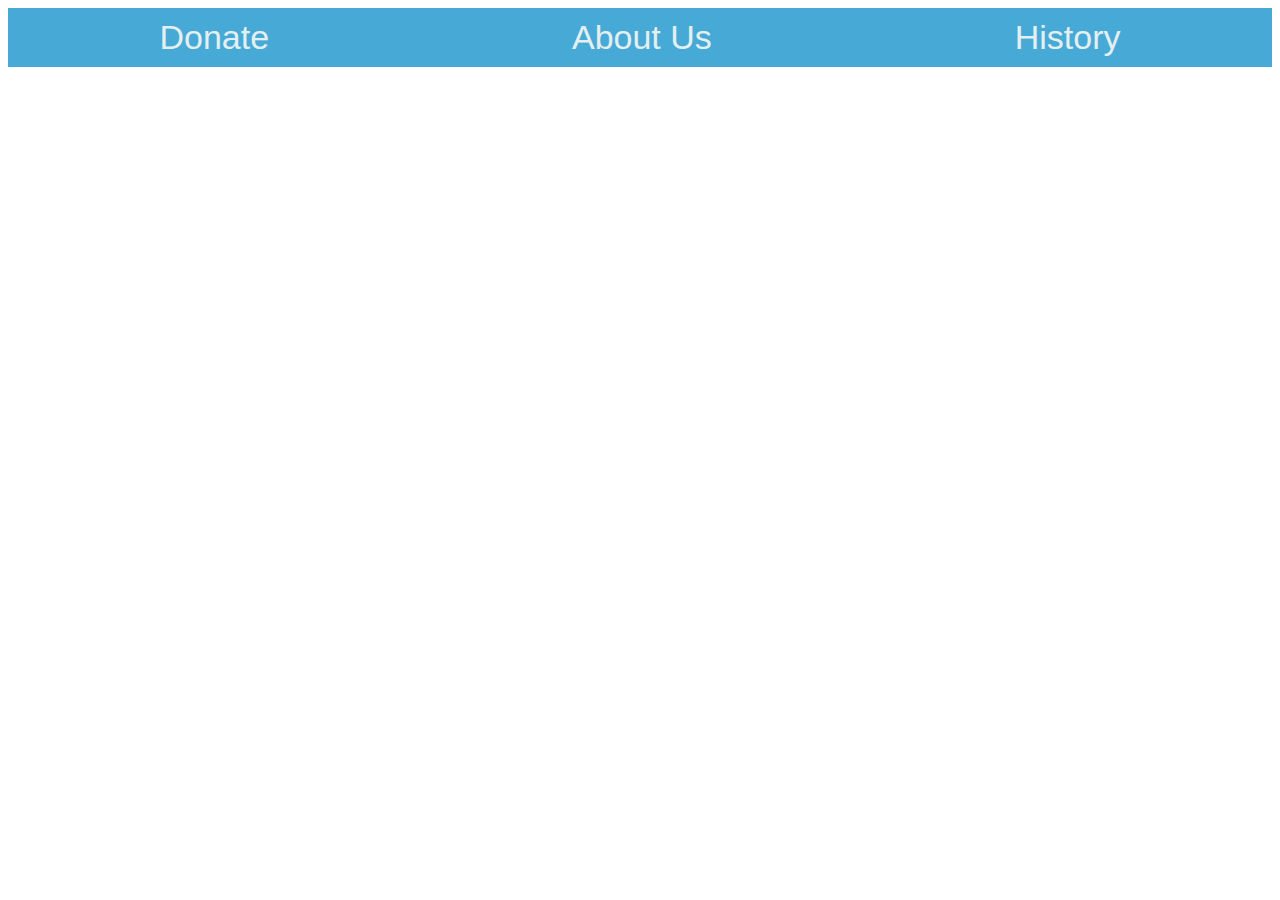
==== index.html @ 2ed8418d "added buttons on top menu closed #1" ====
<!DOCTYPE html>
<html>
	<head>
        <title>Donate</title>
		<link href="styles/index.css" rel="stylesheet">
	</head>
	<body>
        <div class="links">
            <div class=individual-link><a href="index.html">Donate</a></div>
            <div class=individual-link><a href="about.html">About Us</a></div>
            <div class=individual-link><a href="history.html">History</a></div>
        </div>
	</body>
</html>
---- styles/index.css ----
.links{
    font-family: Arial, Helvetica, sans-serif;
    font-size: 34px;
    background-color: rgb(71, 169, 214);

    display: flex;
    justify-content: space-around;
}

.individual-link{
    padding-top: 10px;
    padding-bottom: 10px;
    padding-left: 10%;
    padding-right: 10%;

    background-color: rgb(71, 169, 214);
    border-radius: 310px;
}

.individual-link:hover{
    background-color: rgb(8, 158, 10)
    
}

a{
    text-decoration: none;
    color: rgb(228, 239, 240);
}
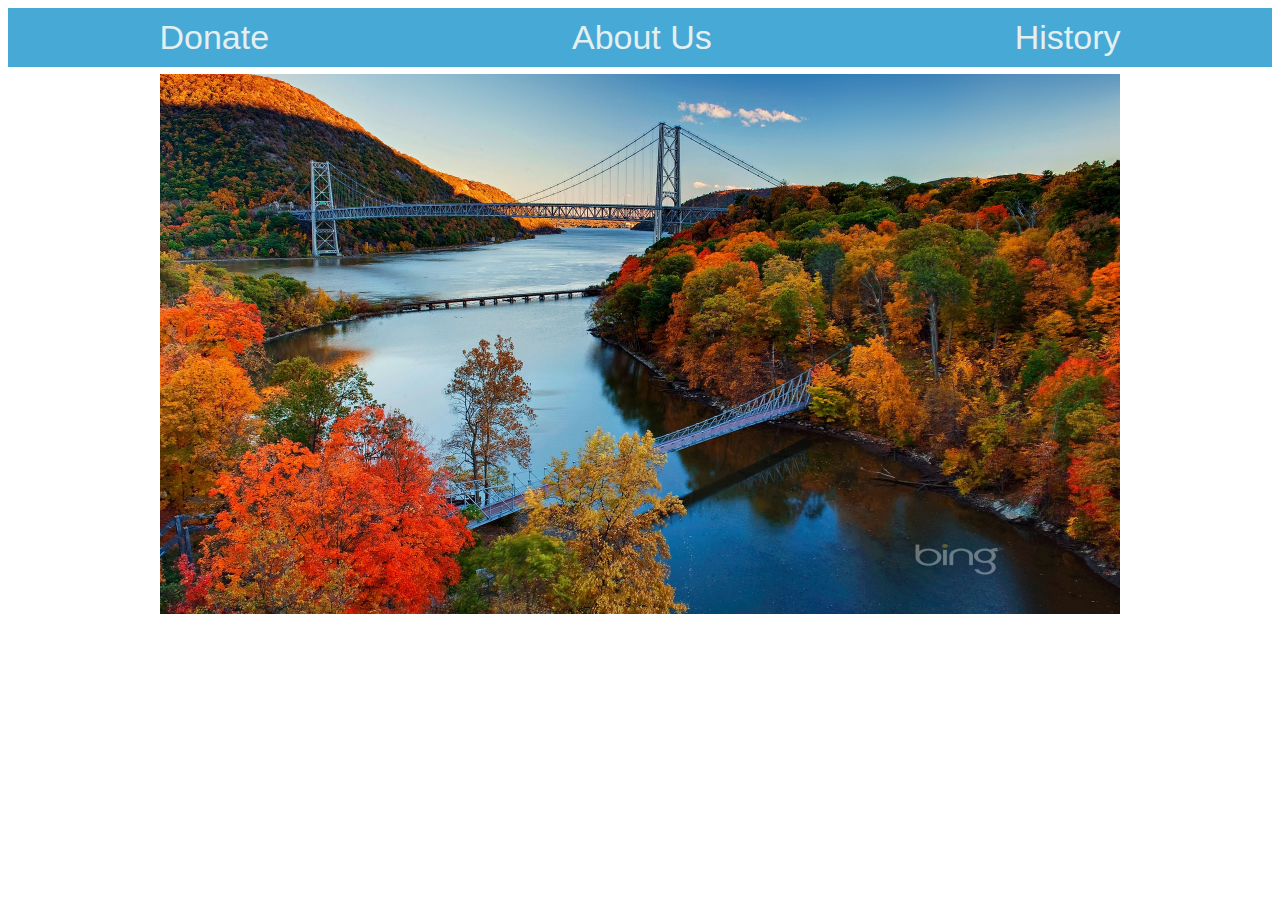
==== commit 4b5fa448: "added image to the main page closes #3" ====
--- a/index.html
+++ b/index.html
@@ -10,5 +10,11 @@
             <div class=individual-link><a href="about.html">About Us</a></div>
             <div class=individual-link><a href="history.html">History</a></div>
         </div>
+
+        <div class = "main-container">
+            <div class= "image-section">
+                <img src = "images/hudson_river_1.jpg">
+            </div>
+        </div>
 	</body>
 </html>--- a/styles/index.css
+++ b/styles/index.css
@@ -25,4 +25,28 @@
 a{
     text-decoration: none;
     color: rgb(228, 239, 240);
+}
+
+.image-section{
+    display: flex;
+    justify-content: center;
+
+    margin-top: 7px;
+    margin-bottom: 7px;
+}
+
+.image-section img{
+    width: 960px;
+    height: 540px;
+}
+
+.main-container{
+    margin-left: 500px;
+    margin-right: 500px;
+
+    border-left-style: solid;
+    border-right-style: solid;
+    border-left-width: 1px;
+    border-right-width: 1px;
+    border-color: black;
 }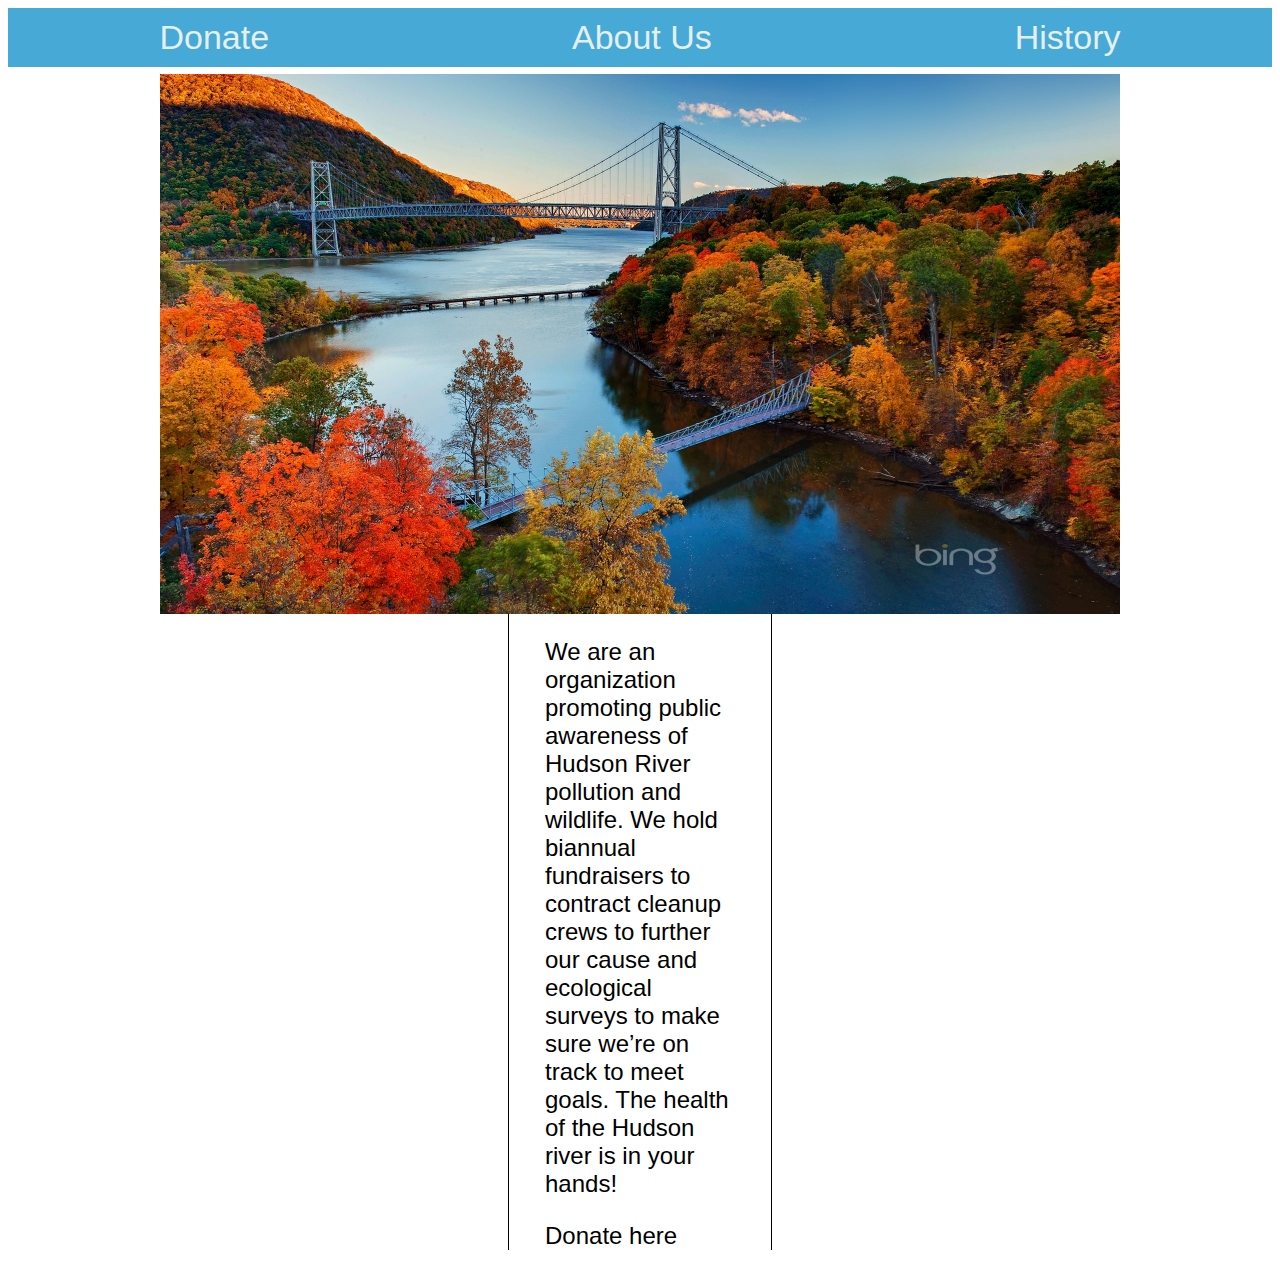
==== commit 6ff28ba0: "added text to the 'about' page" ====
--- a/index.html
+++ b/index.html
@@ -12,9 +12,21 @@
         </div>
 
         <div class = "main-container">
-            <div class= "image-section">
+            <div class = "image-section">
                 <img src = "images/hudson_river_1.jpg">
             </div>
+
+            <div class = "text-section">
+                <p>
+                    We are an organization promoting public awareness of Hudson River pollution and wildlife. We hold biannual fundraisers to contract cleanup crews to further our cause and ecological surveys to make sure we’re on track to meet goals. 
+                    The health of the Hudson river is in your hands!
+                </p>
+
+                <p>
+                    Donate here
+                </p>
+            </div>
+
         </div>
 	</body>
 </html>--- a/styles/index.css
+++ b/styles/index.css
@@ -49,4 +49,12 @@
     border-left-width: 1px;
     border-right-width: 1px;
     border-color: black;
+}
+
+.text-section{
+    margin-left: 36px;
+    margin-right: 36px;
+
+    font-family: Arial, Helvetica, sans-serif;
+    font-size: 24px;
 }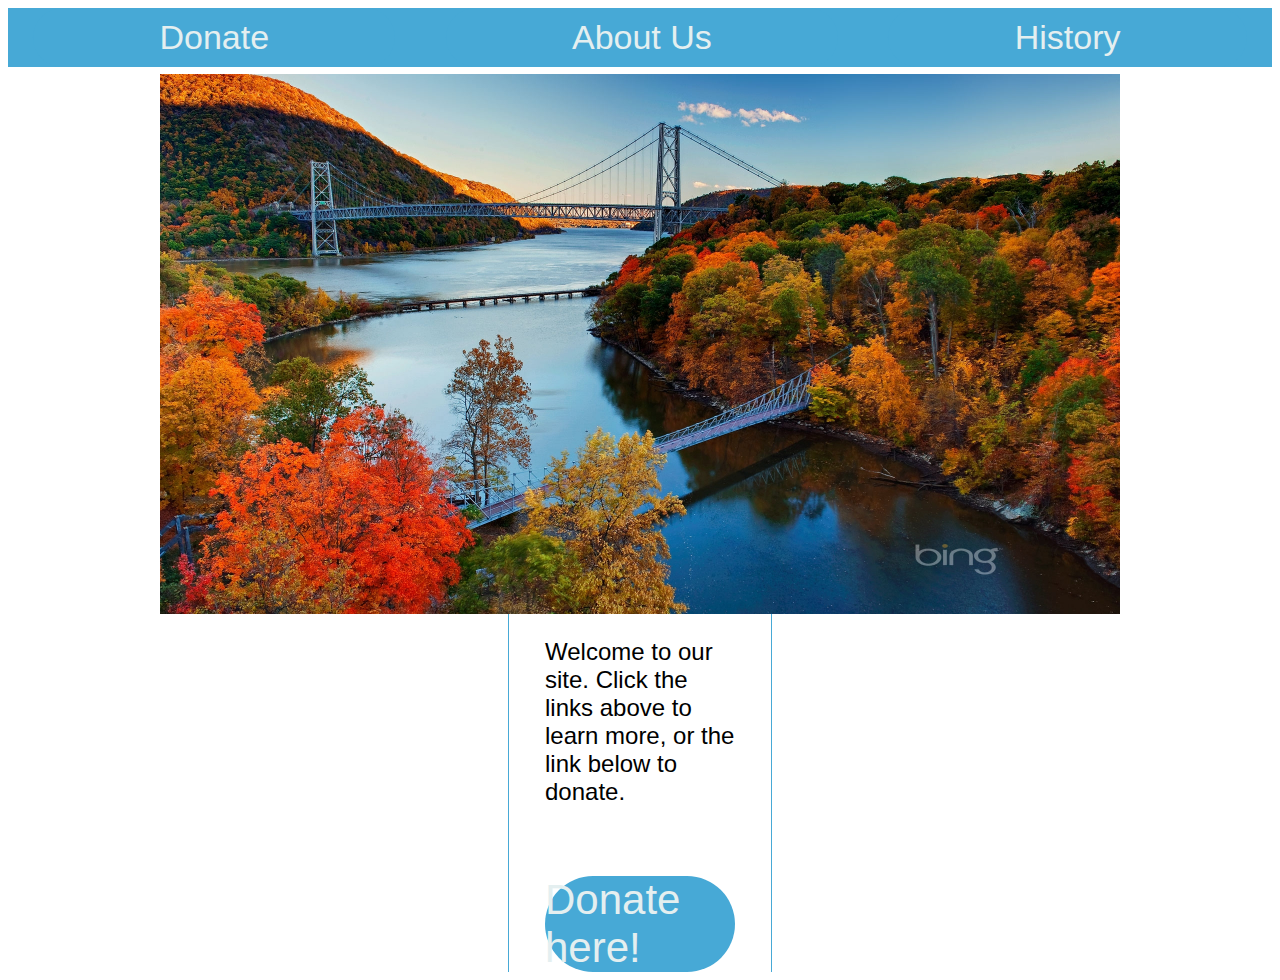
==== commit b296a58a: "added index" ====
--- a/index.html
+++ b/index.html
@@ -1,14 +1,14 @@
 <!DOCTYPE html>
 <html>
 	<head>
-        <title>Donate</title>
+        <title>Welcome!</title>
 		<link href="styles/index.css" rel="stylesheet">
 	</head>
 	<body>
         <div class="links">
-            <div class=individual-link><a href="index.html">Donate</a></div>
-            <div class=individual-link><a href="about.html">About Us</a></div>
-            <div class=individual-link><a href="history.html">History</a></div>
+            <div class=individual-link onclick="location.href='donate.html'"> <a href="donate.html">Donate</a></div>
+            <div class=individual-link onclick="location.href='about.html'"><a href="about.html">About Us</a></div>
+            <div class=individual-link onclick="location.href='history.html'"><a href="history.html">History</a></div>
         </div>
 
         <div class = "main-container">
@@ -18,13 +18,14 @@
 
             <div class = "text-section">
                 <p>
-                    We are an organization promoting public awareness of Hudson River pollution and wildlife. We hold biannual fundraisers to contract cleanup crews to further our cause and ecological surveys to make sure we’re on track to meet goals. 
-                    The health of the Hudson river is in your hands!
+                    Welcome to our site. Click the links above to learn more, or the link below to donate.
                 </p>
 
-                <p>
-                    Donate here
-                </p>
+                <div class = "donate-bottom-button" onclick="location.href='donate.html'">
+                    <a href = "donate.html">
+                        Donate here!
+                    </a>
+                </div>
             </div>
 
         </div>
--- a/styles/index.css
+++ b/styles/index.css
@@ -48,7 +48,7 @@
     border-right-style: solid;
     border-left-width: 1px;
     border-right-width: 1px;
-    border-color: black;
+    border-color: rgb(71, 169, 214);
 }
 
 .text-section{
@@ -57,4 +57,147 @@
 
     font-family: Arial, Helvetica, sans-serif;
     font-size: 24px;
+}
+
+.text-section a{
+    font-size: 42px;
+}
+
+.donate-bottom-button{
+    background-color: rgb(71, 169, 214);
+    border-radius: 310px;
+    margin-top: 70px;
+    display: flex;
+    justify-content: center;
+}
+
+.donate-bottom-button:hover{
+    background-color: rgb(8, 158, 10)
+}
+
+.confirm-donation-button{
+    border-radius: 310px;
+    width: 100%;
+
+    margin-top: 70px;
+    font-size: 42px;
+    padding-top: 3px;
+    padding-bottom: 3px;
+
+    background-color: rgb(71, 169, 214);
+    text-decoration: none;
+    color: rgb(228, 239, 240);
+    border: none;
+}
+
+.confirm-donation-button:hover{
+    background-color: rgb(8, 158, 10)
+}
+
+.donate-bottom-button-wrapper{
+    display: flex;
+    justify-content: center;
+}
+
+form{
+    margin-left: 2%;
+    margin-right: 2%;
+    color: rgb(49, 52, 56);
+}
+
+.standard-label{
+    display:inline-block;
+
+    padding-top: 5px;
+    padding-bottom: 3px;
+
+    font-family: Arial, Helvetica, sans-serif;
+    font-size: 20px;
+}
+
+input.standard-text-input{
+    width: 100%;
+
+    margin-bottom: 10px;
+    font-family: Arial, Helvetica, sans-serif;
+    font-size: 20px;
+
+    border-style: solid;
+    border-width: 2px;
+    border-color: rgb(71, 169, 214);
+
+    padding-top: 5px;
+    padding-bottom: 5px;
+    padding-left: 3px;
+    padding-right: 3px;
+}
+
+.optional-text{
+    color: rgb(200, 200, 200);
+}
+
+.secondary-info{
+    display: flex;
+    justify-content: space-around;
+
+    margin-top: 10px;
+}
+
+.secondary-unit{
+    display: flex;
+    justify-content: flex-start;
+}
+
+.secondary-label{
+    display:inline-block;
+
+    padding-top: 5px;
+    padding-bottom: 3px;
+    padding-right: 5px;
+
+    font-family: Arial, Helvetica, sans-serif;
+    font-size: 20px;
+}
+
+input.secondary-text-input{
+    width: 50%;
+
+    margin-bottom: 10px;
+    font-family: Arial, Helvetica, sans-serif;
+    font-size: 20px;
+
+    border-style: solid;
+    border-width: 2px;
+    border-color: rgb(71, 169, 214);
+
+    padding-top: 5px;
+    padding-bottom: 5px;
+    padding-left: 3px;
+    padding-right: 3px;
+}
+
+.standard-payment-label{
+    display:inline-block;
+
+    padding-top: 5px;
+    padding-bottom: 3px;
+    margin-top: 60px;
+
+    font-family: Arial, Helvetica, sans-serif;
+    font-size: 20px;
+}
+
+.payment-frequency{
+    display: flex;
+    justify-content: space-around;
+}
+
+.radio-option{
+    padding: 5px;
+    margin-top: 5px;
+
+    border-radius: 50px;
+    border-style: solid;
+    border-width: 1px;
+    border-color: rgb(71, 169, 214);
 }